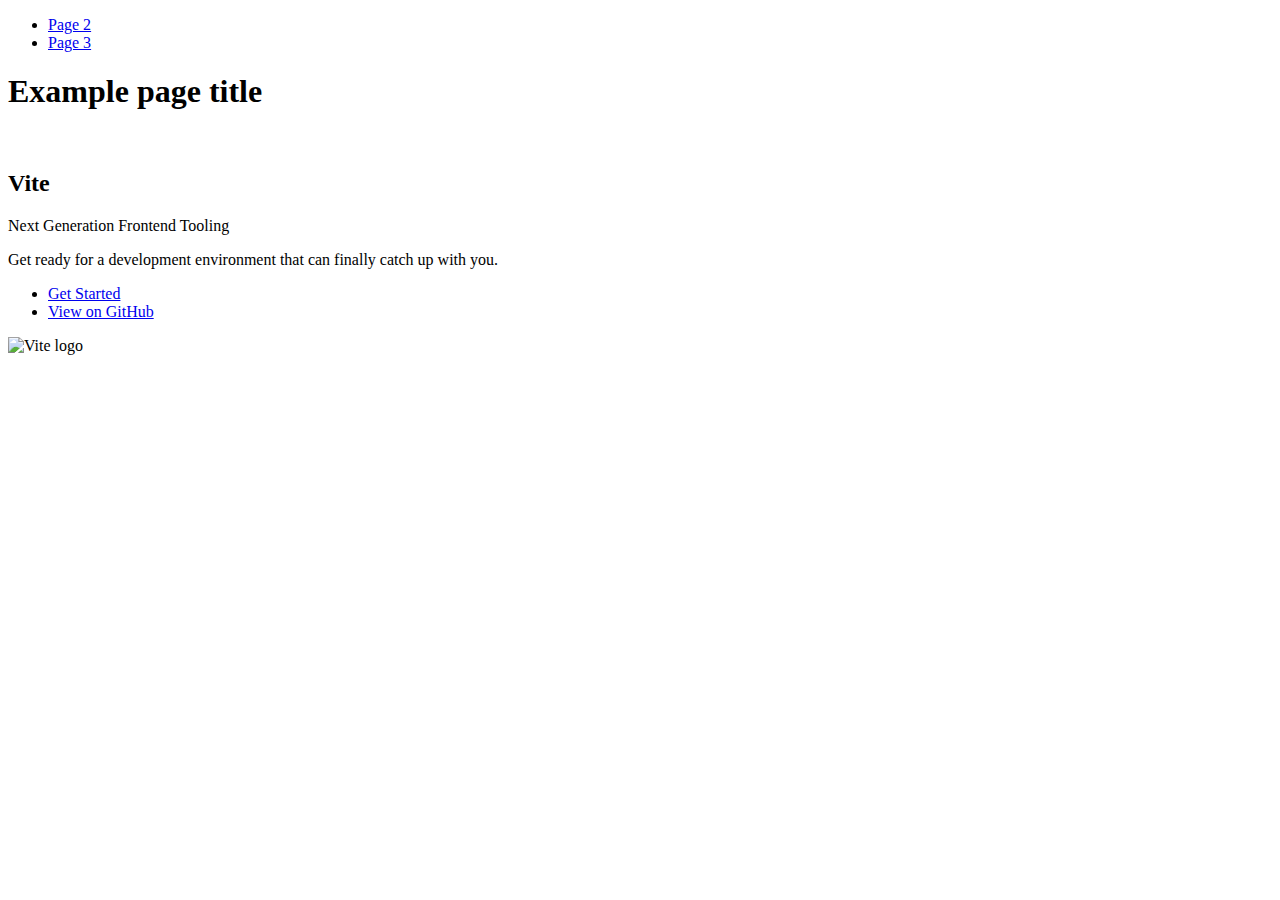
==== index.html @ d8d43d78 "Deploying to gh-pages from @ Volki-v-boi/goit-js-hw-10@91714353060069396c05c01a275cfd9b717db34b 🚀" ====
<!DOCTYPE html>
<html lang="en">
  <head>
    <meta charset="UTF-8" />
    <link rel="icon" type="image/svg+xml" href="/goit-js-hw-10/favicon.svg" />
    <meta name="viewport" content="width=device-width, initial-scale=1.0" />
    <title>Vanilla App Template</title>
    
    <script type="module" crossorigin src="/goit-js-hw-10/commonHelpers.js"></script>
    <link rel="stylesheet" href="/goit-js-hw-10/assets/index-10c40100.css">
  </head>
  <body>
    <header class="header">
  <nav class="nav">
    <ul class="nav-list">
      <li class="nav-item">
        <a href="./page-2.html" class="nav-link">Page 2</a>
      </li>

      <li class="nav-item">
        <a href="./page-3.html" class="nav-link">Page 3</a>
      </li>
    </ul>
  </nav>
</header>


    <section>
      <h1>Example page title</h1>
      <!-- Path to images as from index.html file -->
      <img src="/goit-js-hw-10/assets/javascript-8dac5379.svg" alt="" />
    </section>

    <!-- Loads the specified .html file -->
    <section class="vite-promo">
  <div class="container">
    <div class="wrapper">
      <h2 class="title">
        <span class="gradient">Vite</span>
      </h2>
      <p class="text">Next Generation Frontend Tooling</p>
      <p class="tagline">
        Get ready for a development environment that can finally catch up with
        you.
      </p>

      <ul class="actions">
        <li class="action">
          <a
            class="link"
            href="https://vitejs.dev/guide/"
            target="_blank"
            rel="noopener noreferrer"
            >Get Started</a
          >
        </li>
        <li class="action">
          <a
            class="link"
            href="https://github.com/vitejs/vite"
            target="_blank"
            rel="noopener noreferrer"
            >View on GitHub</a
          >
        </li>
      </ul>
    </div>

    <div class="thumb">
      <!-- Path to images as from index.html file -->
      <img
        class="pic"
        src="/goit-js-hw-10/assets/vite-logo-51249ca9.png"
        alt="Vite logo"
        width="640"
        height="640"
      />
    </div>
  </div>
</section>


    
  </body>
</html>
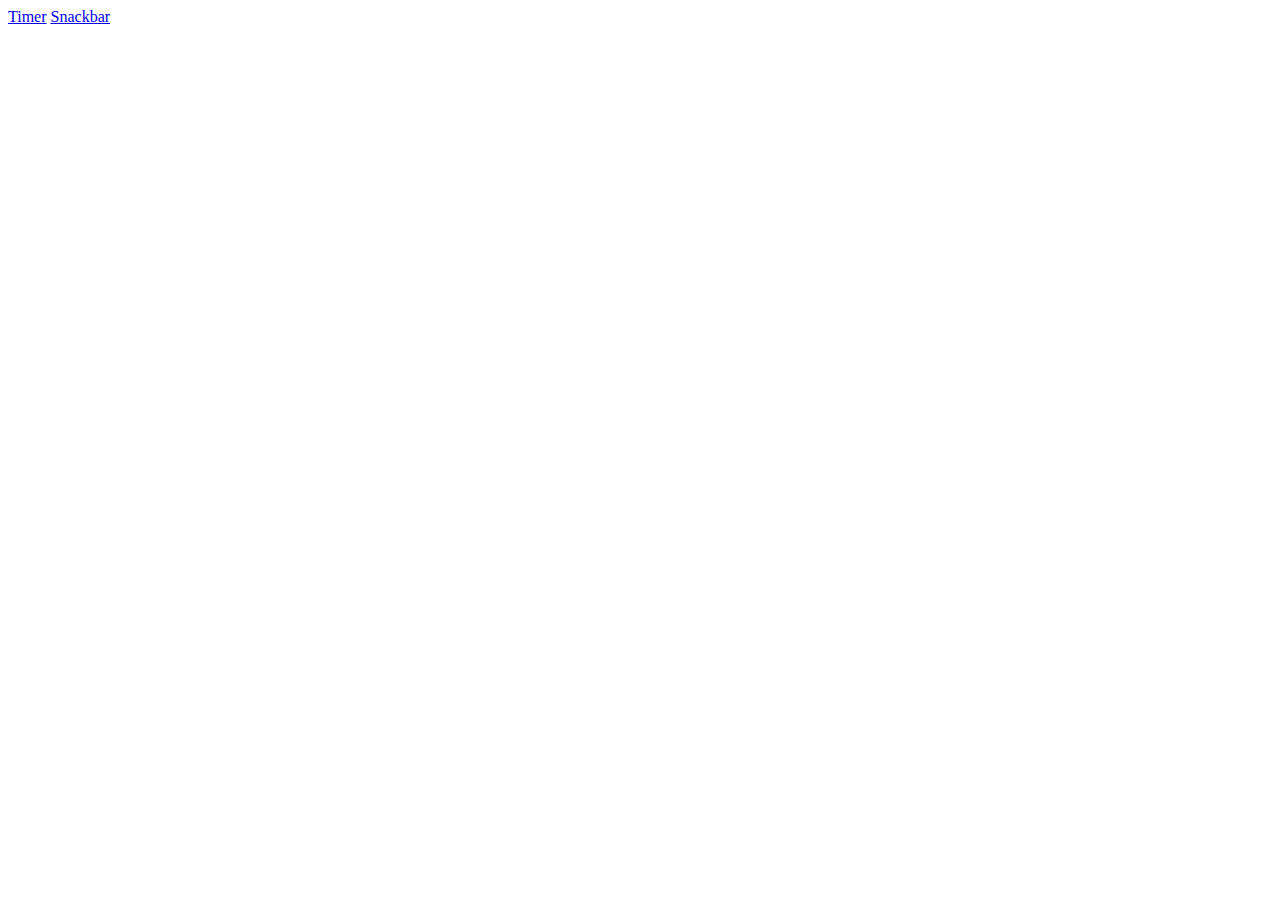
==== commit a9beda2d: "Deploying to gh-pages from @ Volki-v-boi/goit-js-hw-10@7e6e2378f197b1866948c927a086fefde50bea8c 🚀" ====
--- a/index.html
+++ b/index.html
@@ -6,80 +6,10 @@
     <meta name="viewport" content="width=device-width, initial-scale=1.0" />
     <title>Vanilla App Template</title>
     
-    <script type="module" crossorigin src="/goit-js-hw-10/commonHelpers.js"></script>
     <link rel="stylesheet" href="/goit-js-hw-10/assets/index-10c40100.css">
   </head>
   <body>
-    <header class="header">
-  <nav class="nav">
-    <ul class="nav-list">
-      <li class="nav-item">
-        <a href="./page-2.html" class="nav-link">Page 2</a>
-      </li>
-
-      <li class="nav-item">
-        <a href="./page-3.html" class="nav-link">Page 3</a>
-      </li>
-    </ul>
-  </nav>
-</header>
-
-
-    <section>
-      <h1>Example page title</h1>
-      <!-- Path to images as from index.html file -->
-      <img src="/goit-js-hw-10/assets/javascript-8dac5379.svg" alt="" />
-    </section>
-
-    <!-- Loads the specified .html file -->
-    <section class="vite-promo">
-  <div class="container">
-    <div class="wrapper">
-      <h2 class="title">
-        <span class="gradient">Vite</span>
-      </h2>
-      <p class="text">Next Generation Frontend Tooling</p>
-      <p class="tagline">
-        Get ready for a development environment that can finally catch up with
-        you.
-      </p>
-
-      <ul class="actions">
-        <li class="action">
-          <a
-            class="link"
-            href="https://vitejs.dev/guide/"
-            target="_blank"
-            rel="noopener noreferrer"
-            >Get Started</a
-          >
-        </li>
-        <li class="action">
-          <a
-            class="link"
-            href="https://github.com/vitejs/vite"
-            target="_blank"
-            rel="noopener noreferrer"
-            >View on GitHub</a
-          >
-        </li>
-      </ul>
-    </div>
-
-    <div class="thumb">
-      <!-- Path to images as from index.html file -->
-      <img
-        class="pic"
-        src="/goit-js-hw-10/assets/vite-logo-51249ca9.png"
-        alt="Vite logo"
-        width="640"
-        height="640"
-      />
-    </div>
-  </div>
-</section>
-
-
-    
+    <a class="link-on-page" href="./1-timer.html">Timer</a>
+    <a class="link-on-page" href="./2-snackbar.html">Snackbar</a>
   </body>
 </html>
